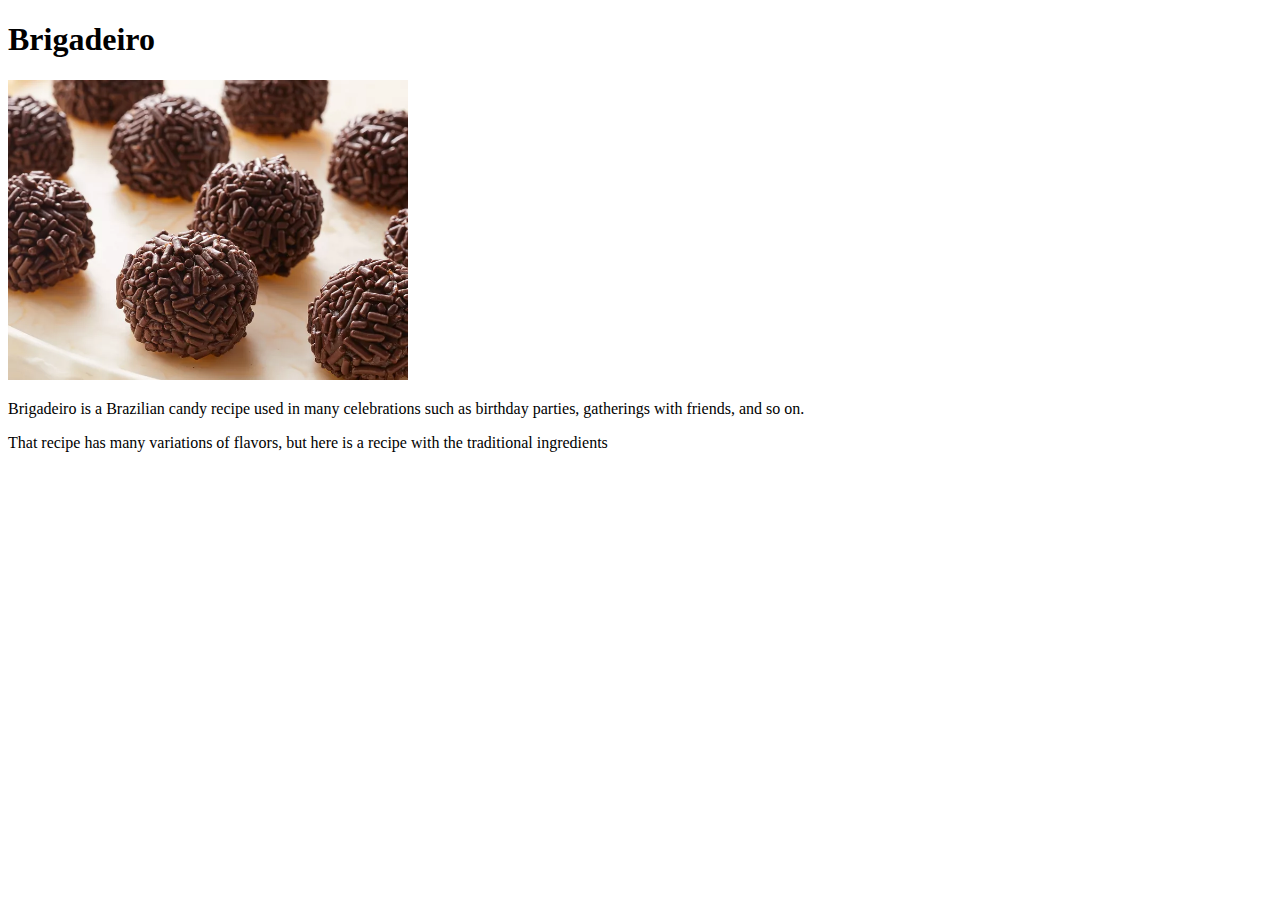
==== recipes/brigadeiro.html @ 381c5351 "create the directories images and recipes. create index.html and brigadeiro.html too the HTML files " ====
<!DOCTYPE html>
<html lang="en">
<head>
    <meta charset="UTF-8">
    <title>Brigadeiro recipe</title>
</head>
<body>
    <h1>Brigadeiro</h1>
    <img src="../images/Brigadeiro.webp" width="400">
    <p>Brigadeiro is a Brazilian candy recipe used in many celebrations such as birthday parties, gatherings with friends, and so on.</p>
    <p>That recipe has many variations of flavors, but here is a recipe with the traditional ingredients</p>
</body>
</html>
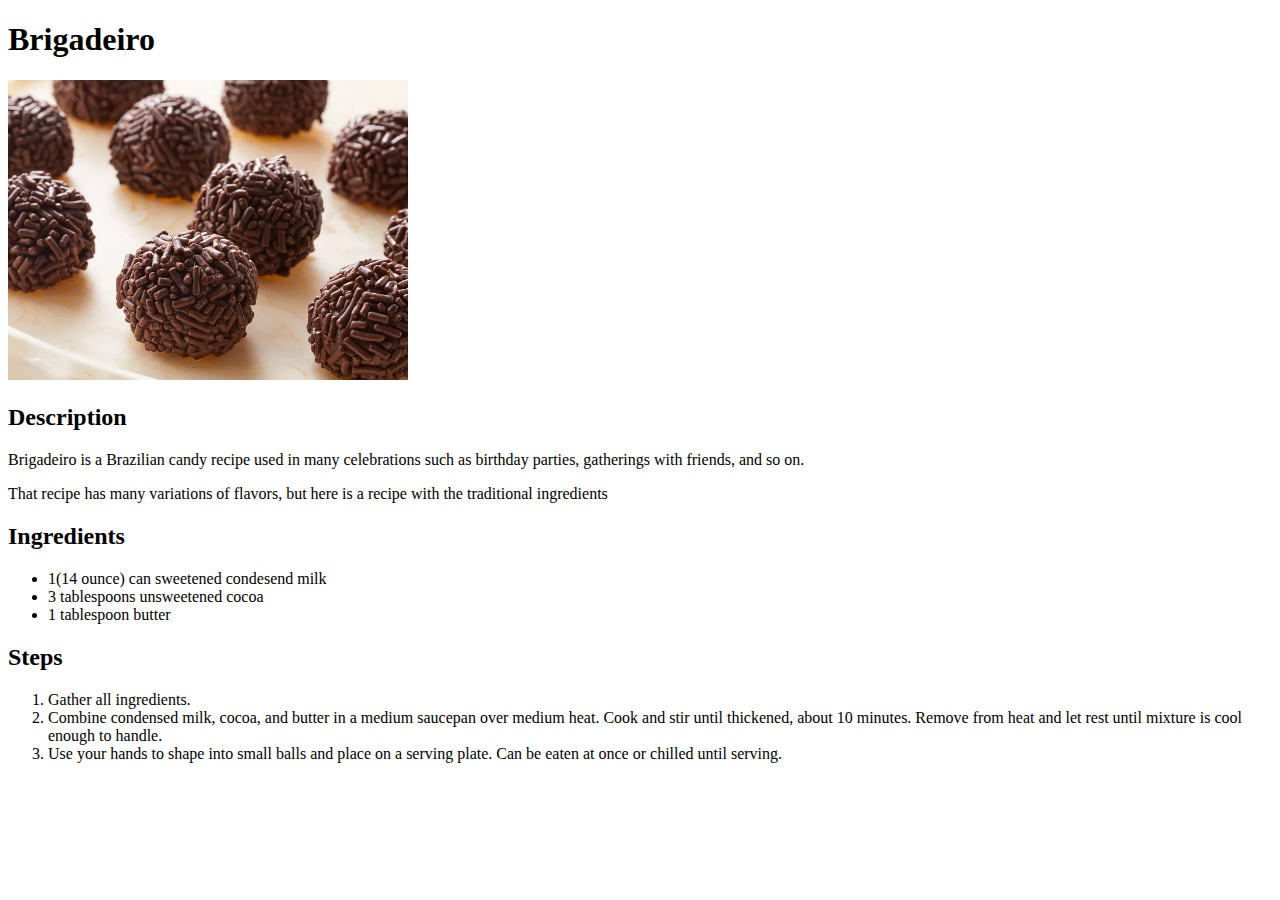
==== commit 7edb71e0: "Changes to index.html and brigadeiro.html In index.html the link to Brigadeiro.html was placed withi" ====
--- a/recipes/brigadeiro.html
+++ b/recipes/brigadeiro.html
@@ -7,7 +7,29 @@
 <body>
     <h1>Brigadeiro</h1>
     <img src="../images/Brigadeiro.webp" width="400">
+    <h2>Description</h2>
     <p>Brigadeiro is a Brazilian candy recipe used in many celebrations such as birthday parties, gatherings with friends, and so on.</p>
     <p>That recipe has many variations of flavors, but here is a recipe with the traditional ingredients</p>
+    <h2>Ingredients</h2>
+    <ul>
+        <li>1(14 ounce) can sweetened condesend milk</li>
+        <li>3 tablespoons unsweetened cocoa</li>
+        <li>1 tablespoon butter</li>
+    </ul>
+    <h2>Steps</h2>
+    <ol>
+        <li>
+            Gather all ingredients.
+        </li>
+        <li>
+            Combine condensed milk, cocoa, and butter in a medium saucepan 
+            over medium heat. Cook and stir until thickened, about 10 minutes. 
+            Remove from heat and let rest until mixture is cool enough to handle.
+        </li>
+        <li>
+            Use your hands to shape into small balls and place on a serving plate.
+            Can be eaten at once or chilled until serving.
+        </li>
+    </ol>
 </body>
 </html>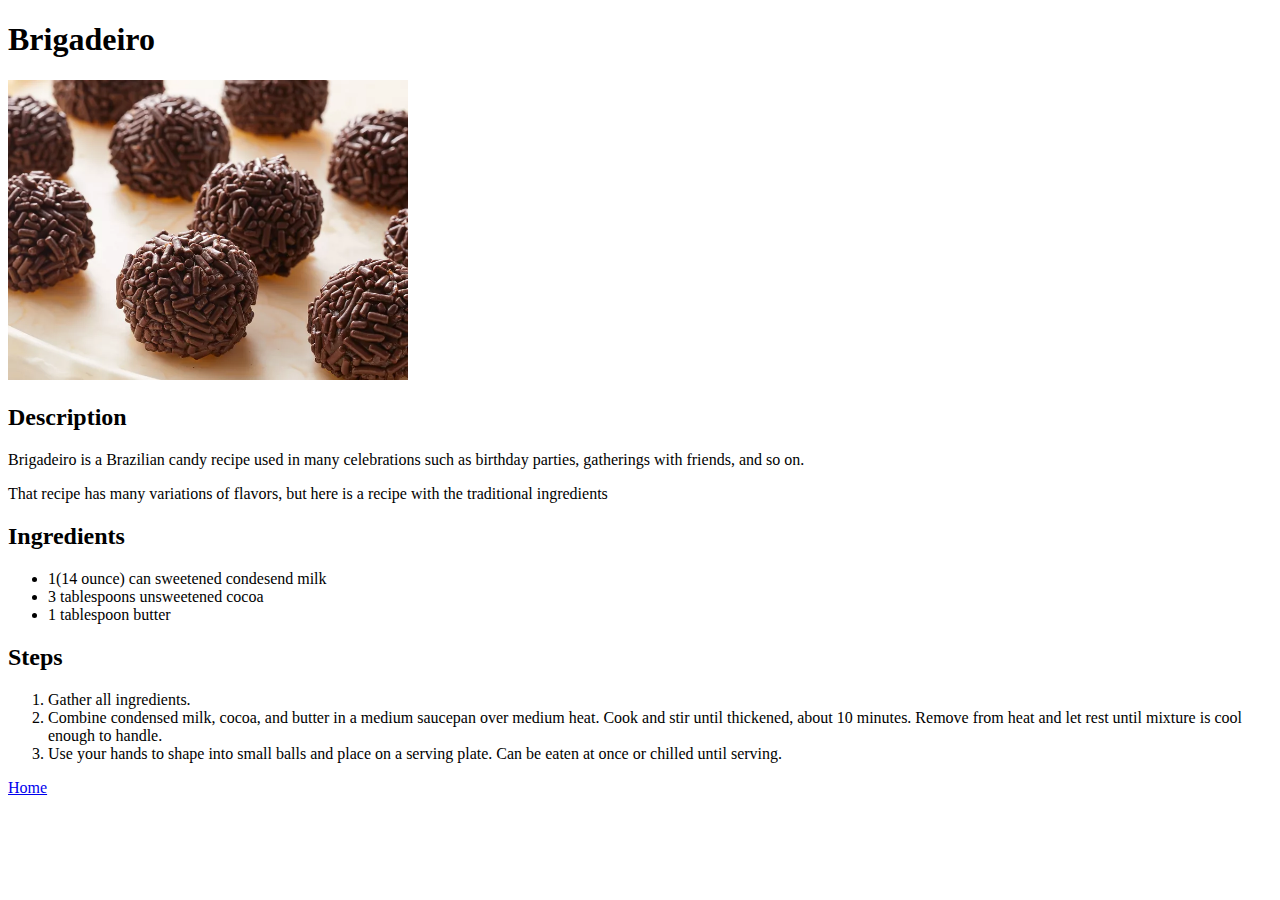
==== commit 6dec1e89: "created another html recipe file" ====
--- a/recipes/brigadeiro.html
+++ b/recipes/brigadeiro.html
@@ -6,7 +6,7 @@
 </head>
 <body>
     <h1>Brigadeiro</h1>
-    <img src="../images/Brigadeiro.webp" width="400">
+    <img src="images/Brigadeiro.webp" width="400" alt="An image of a Brazilian candy food. They are small balls of cocoa.">
     <h2>Description</h2>
     <p>Brigadeiro is a Brazilian candy recipe used in many celebrations such as birthday parties, gatherings with friends, and so on.</p>
     <p>That recipe has many variations of flavors, but here is a recipe with the traditional ingredients</p>
@@ -31,5 +31,6 @@
             Can be eaten at once or chilled until serving.
         </li>
     </ol>
+    <a href="../index.html">Home</a>
 </body>
 </html>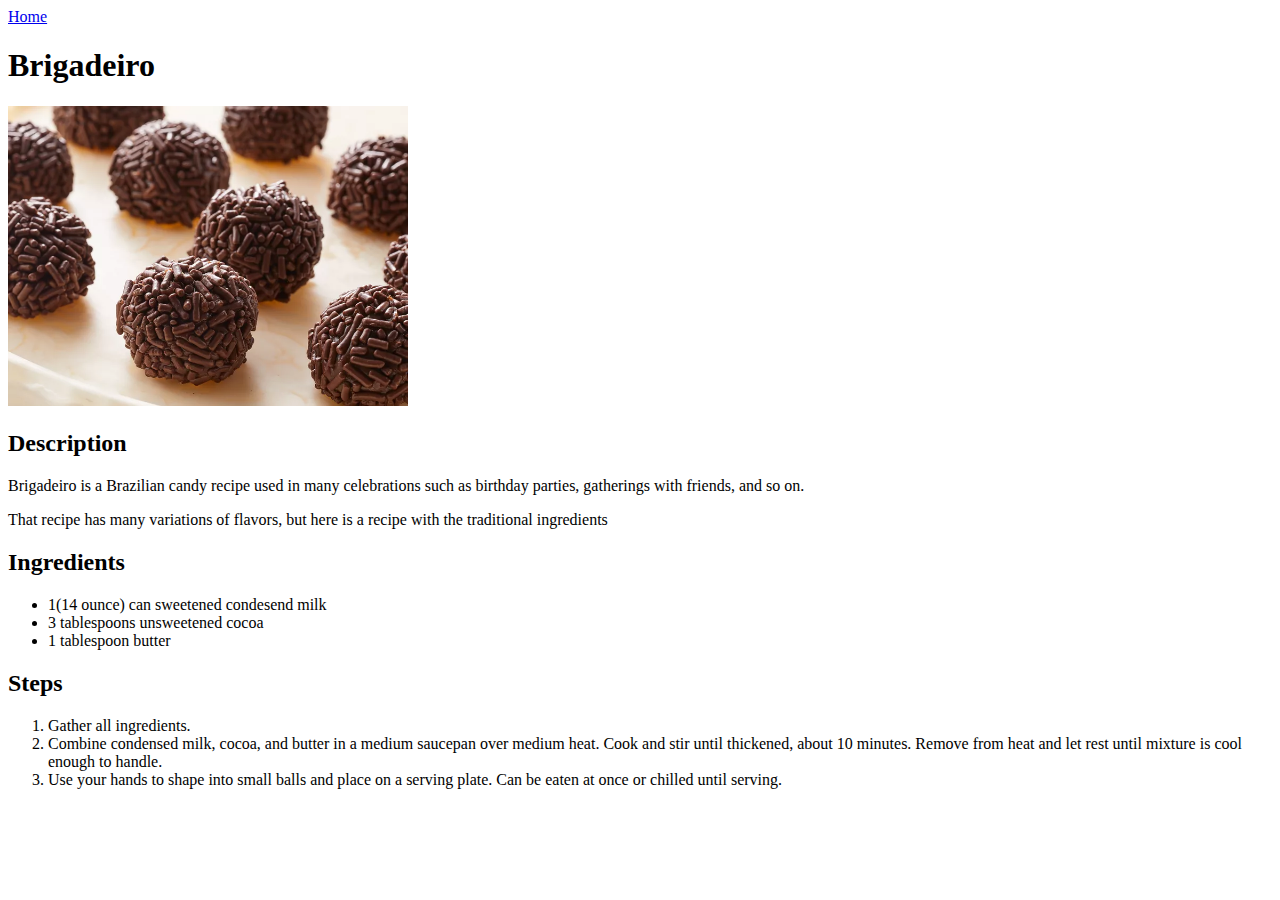
==== commit ac4ac6a5: "I added the tag and rel attributes to the index.html links and moved the home link to the top of the" ====
--- a/recipes/brigadeiro.html
+++ b/recipes/brigadeiro.html
@@ -5,6 +5,7 @@
     <title>Brigadeiro recipe</title>
 </head>
 <body>
+    <a href="../index.html" rel="noopener noreferrer">Home</a>
     <h1>Brigadeiro</h1>
     <img src="images/Brigadeiro.webp" width="400" alt="An image of a Brazilian candy food. They are small balls of cocoa.">
     <h2>Description</h2>
@@ -31,6 +32,5 @@
             Can be eaten at once or chilled until serving.
         </li>
     </ol>
-    <a href="../index.html">Home</a>
 </body>
 </html>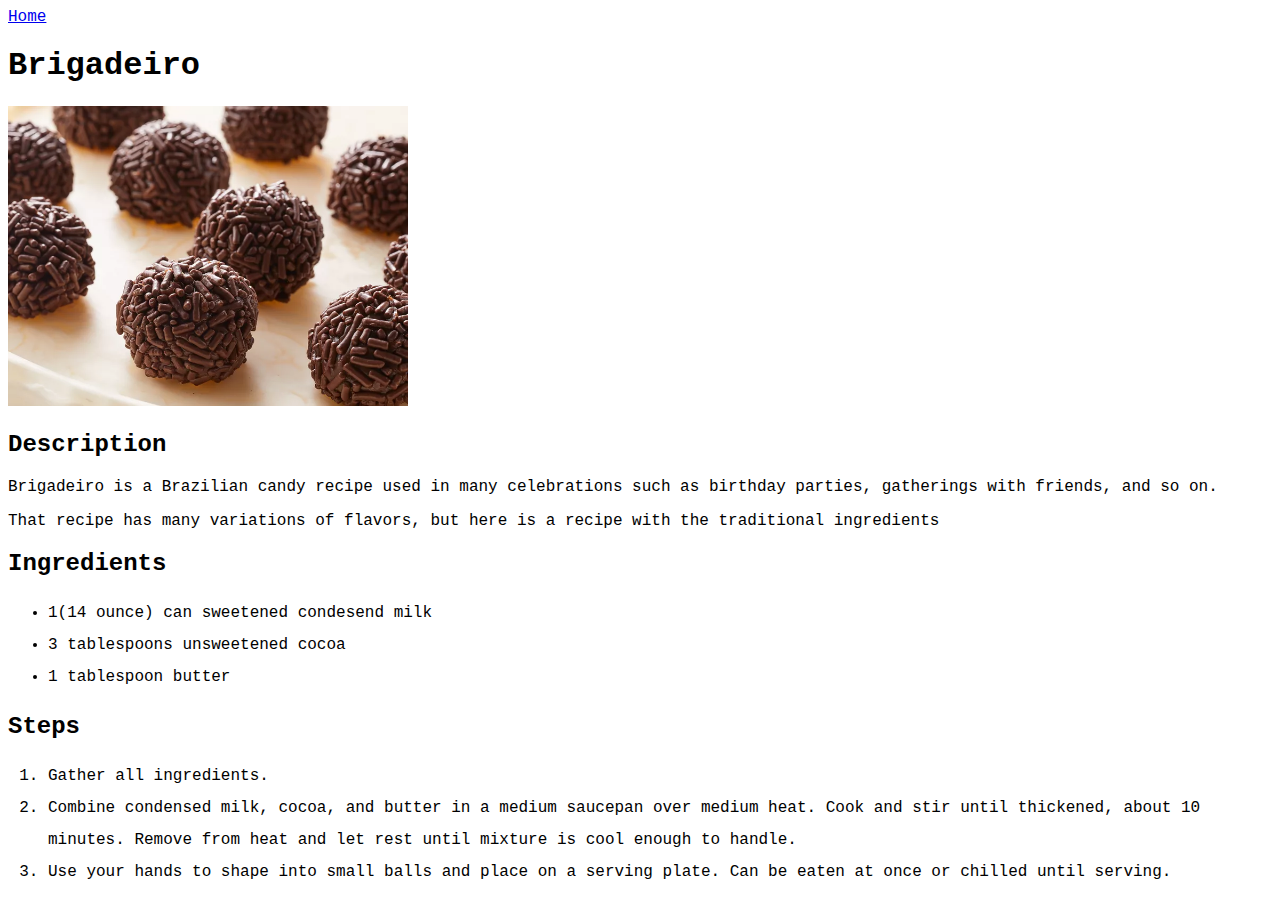
==== commit 6bcfbe56: "add a css stylersheet and a link to the styler in the html pages" ====
--- a/recipes/brigadeiro.html
+++ b/recipes/brigadeiro.html
@@ -3,6 +3,7 @@
 <head>
     <meta charset="UTF-8">
     <title>Brigadeiro recipe</title>
+    <link rel="stylesheet" href="../styler.css">
 </head>
 <body>
     <a href="../index.html" rel="noopener noreferrer">Home</a>
--- a/styler.css
+++ b/styler.css
@@ -0,0 +1,7 @@
+body {
+    font-family: "Courier New" , Arial, sans-serif;
+}
+
+ol, ul {
+    line-height: 2;
+}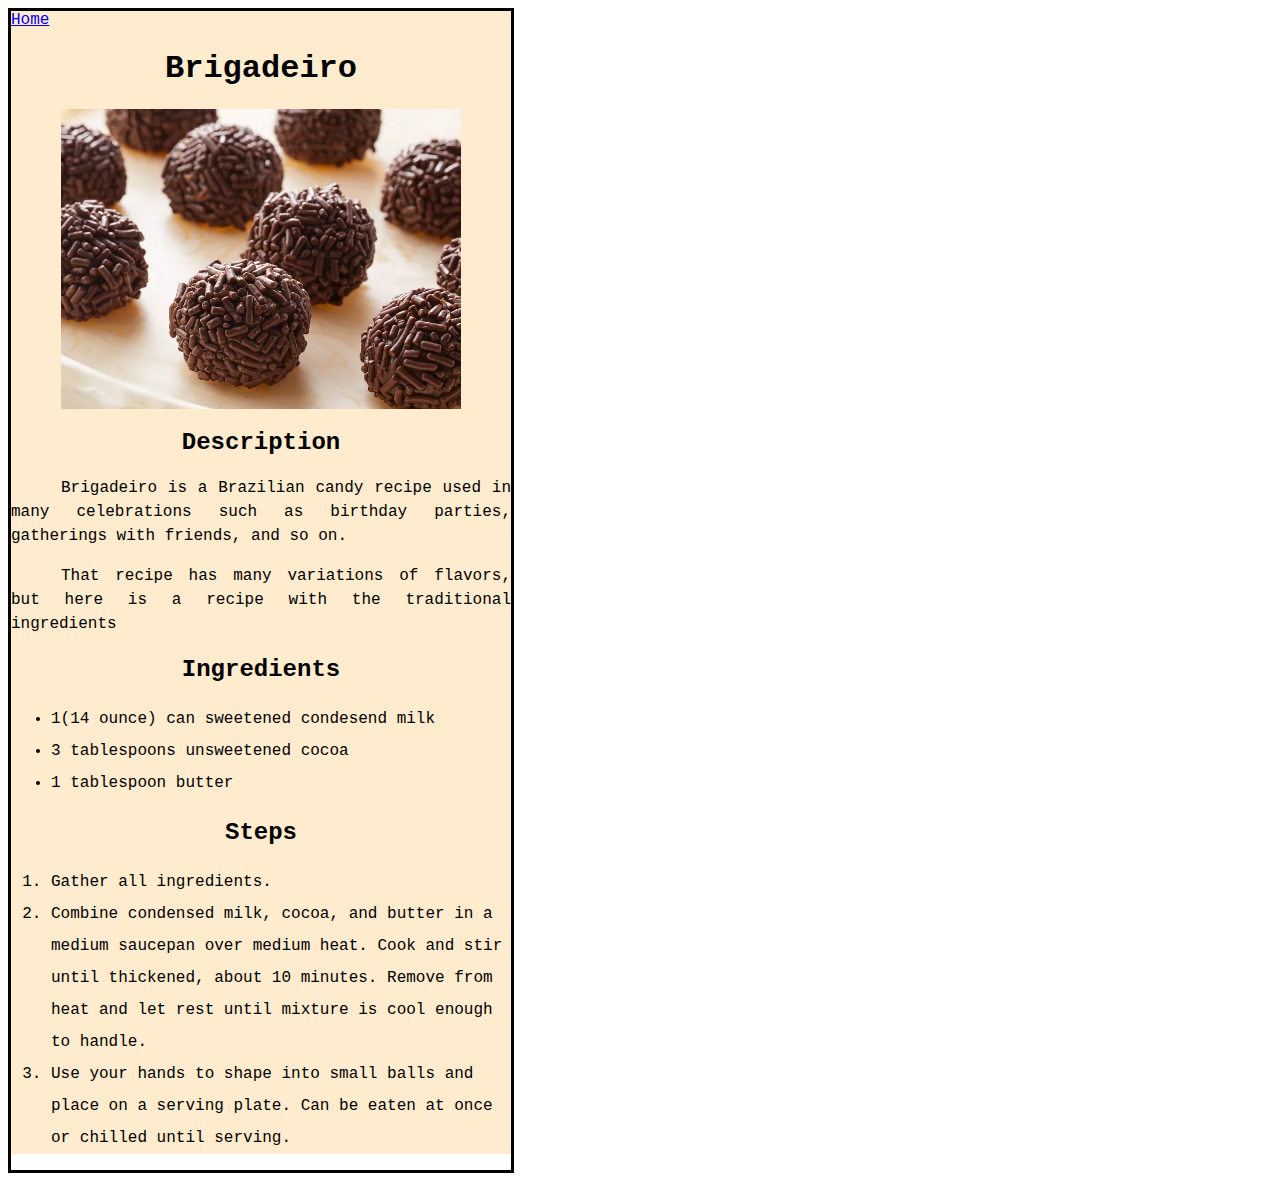
==== commit 4788180a: "Algumas modificações no estilo, estou apenas testando" ====
--- a/recipes/brigadeiro.html
+++ b/recipes/brigadeiro.html
@@ -6,32 +6,34 @@
     <link rel="stylesheet" href="../styler.css">
 </head>
 <body>
-    <a href="../index.html" rel="noopener noreferrer">Home</a>
-    <h1>Brigadeiro</h1>
-    <img src="images/Brigadeiro.webp" width="400" alt="An image of a Brazilian candy food. They are small balls of cocoa.">
-    <h2>Description</h2>
-    <p>Brigadeiro is a Brazilian candy recipe used in many celebrations such as birthday parties, gatherings with friends, and so on.</p>
-    <p>That recipe has many variations of flavors, but here is a recipe with the traditional ingredients</p>
-    <h2>Ingredients</h2>
-    <ul>
-        <li>1(14 ounce) can sweetened condesend milk</li>
-        <li>3 tablespoons unsweetened cocoa</li>
-        <li>1 tablespoon butter</li>
-    </ul>
-    <h2>Steps</h2>
-    <ol>
-        <li>
-            Gather all ingredients.
-        </li>
-        <li>
-            Combine condensed milk, cocoa, and butter in a medium saucepan 
-            over medium heat. Cook and stir until thickened, about 10 minutes. 
-            Remove from heat and let rest until mixture is cool enough to handle.
-        </li>
-        <li>
-            Use your hands to shape into small balls and place on a serving plate.
-            Can be eaten at once or chilled until serving.
-        </li>
-    </ol>
+    <div id="div-containerBrigadeiro">
+        <a href="../index.html" rel="noopener noreferrer">Home</a>
+        <h1>Brigadeiro</h1>
+        <img src="images/Brigadeiro.webp" width="400" alt="An image of a Brazilian candy food. They are small balls of cocoa.">
+        <h2>Description</h2>
+        <p>Brigadeiro is a Brazilian candy recipe used in many celebrations such as birthday parties, gatherings with friends, and so on.</p>
+        <p>That recipe has many variations of flavors, but here is a recipe with the traditional ingredients</p>
+        <h2>Ingredients</h2>
+        <ul>
+            <li>1(14 ounce) can sweetened condesend milk</li>
+            <li>3 tablespoons unsweetened cocoa</li>
+            <li>1 tablespoon butter</li>
+        </ul>
+        <h2>Steps</h2>
+        <ol>
+            <li>
+             Gather all ingredients.
+            </li>
+            <li>
+                Combine condensed milk, cocoa, and butter in a medium saucepan 
+                over medium heat. Cook and stir until thickened, about 10 minutes. 
+                Remove from heat and let rest until mixture is cool enough to handle.
+            </li>
+            <li>
+                Use your hands to shape into small balls and place on a serving plate.
+                Can be eaten at once or chilled until serving.
+            </li>
+        </ol>
+    </div>
 </body>
 </html>--- a/styler.css
+++ b/styler.css
@@ -1,7 +1,30 @@
 body {
     font-family: "Courier New" , Arial, sans-serif;
+    width: 500px;
+    height: auto;
+    border-style: solid;
+}
+ol, ul {
+    line-height: 2;
 }
 
-ol, ul {
-    line-height: 2;
-}+p{
+    text-align: justify;
+    text-indent: 50px;
+    line-height: 1.5 
+    
+
+}
+
+h1, h2 {
+    text-align: center;
+}
+
+#div-containerBrigadeiro {
+    background-color: blanchedalmond;
+}
+img {
+   display: block;
+   margin-left: auto;
+   margin-right: auto;
+}
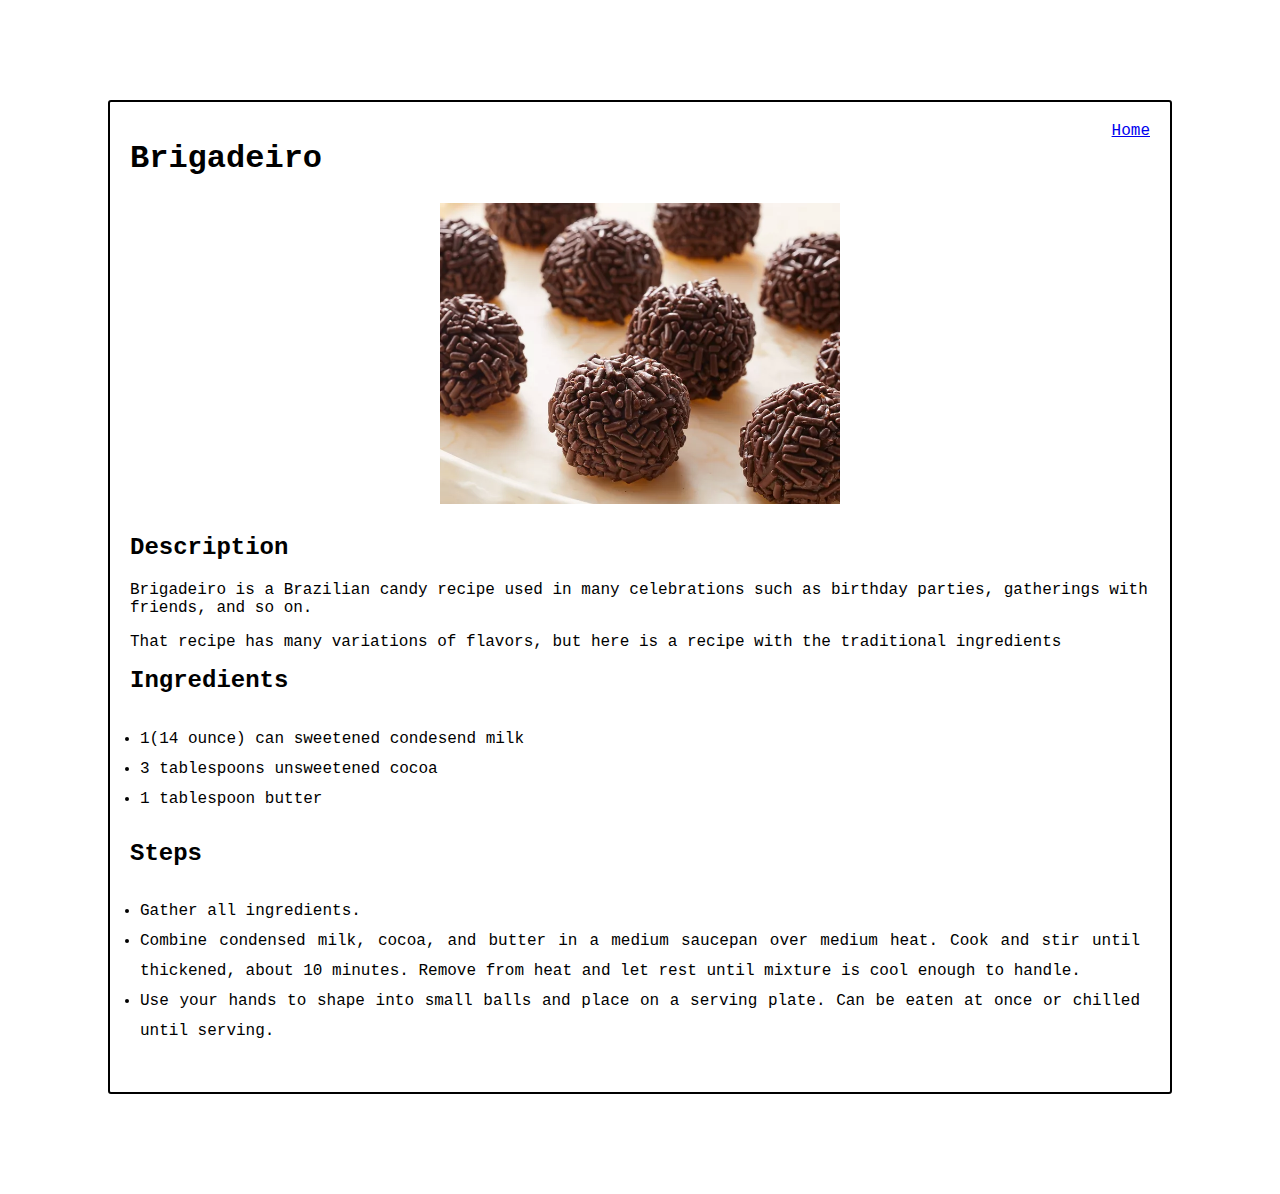
==== commit ff86f899: "styler.css melhorado, listas, links e divs foram modificados" ====
--- a/recipes/brigadeiro.html
+++ b/recipes/brigadeiro.html
@@ -6,34 +6,38 @@
     <link rel="stylesheet" href="../styler.css">
 </head>
 <body>
-    <div id="div-containerBrigadeiro">
-        <a href="../index.html" rel="noopener noreferrer">Home</a>
-        <h1>Brigadeiro</h1>
-        <img src="images/Brigadeiro.webp" width="400" alt="An image of a Brazilian candy food. They are small balls of cocoa.">
-        <h2>Description</h2>
-        <p>Brigadeiro is a Brazilian candy recipe used in many celebrations such as birthday parties, gatherings with friends, and so on.</p>
-        <p>That recipe has many variations of flavors, but here is a recipe with the traditional ingredients</p>
-        <h2>Ingredients</h2>
-        <ul>
-            <li>1(14 ounce) can sweetened condesend milk</li>
-            <li>3 tablespoons unsweetened cocoa</li>
-            <li>1 tablespoon butter</li>
-        </ul>
-        <h2>Steps</h2>
-        <ol>
-            <li>
-             Gather all ingredients.
-            </li>
-            <li>
-                Combine condensed milk, cocoa, and butter in a medium saucepan 
-                over medium heat. Cook and stir until thickened, about 10 minutes. 
-                Remove from heat and let rest until mixture is cool enough to handle.
-            </li>
-            <li>
-                Use your hands to shape into small balls and place on a serving plate.
-                Can be eaten at once or chilled until serving.
-            </li>
-        </ol>
+    <div class="receitas">
+        <div id="div-containerBrigadeiro">
+            <div class="link-home" >
+                <a href="../index.html" rel="noopener noreferrer">Home</a>
+            </div>
+            <h1>Brigadeiro</h1>
+            <img src="images/Brigadeiro.webp" width="400" alt="An image of a Brazilian candy food. They are small balls of cocoa.">
+            <h2>Description</h2>
+            <p>Brigadeiro is a Brazilian candy recipe used in many celebrations such as birthday parties, gatherings with friends, and so on.</p>
+            <p>That recipe has many variations of flavors, but here is a recipe with the traditional ingredients</p>
+            <h2>Ingredients</h2>
+            <ol>
+                <li>1(14 ounce) can sweetened condesend milk</li>
+                <li>3 tablespoons unsweetened cocoa</li>
+                <li>1 tablespoon butter</li>
+            </ol>
+            <h2>Steps</h2>
+            <ol>
+                <li>
+                Gather all ingredients.
+                </li>
+                <li>
+                    Combine condensed milk, cocoa, and butter in a medium saucepan 
+                    over medium heat. Cook and stir until thickened, about 10 minutes. 
+                    Remove from heat and let rest until mixture is cool enough to handle.
+                </li>
+                <li>
+                    Use your hands to shape into small balls and place on a serving plate.
+                    Can be eaten at once or chilled until serving.
+                </li>
+            </ol>
+        </div>
     </div>
 </body>
 </html>--- a/styler.css
+++ b/styler.css
@@ -1,5 +1,62 @@
+* {
+    font-family: "Courier New" , Arial, sans-serif;
+    padding: 0;
+    margin-top: 0;
+}
+.home {  
+    border: 2px;
+    border-radius: 3px;
+    border-color: black;
+    border-style: solid;
+    padding: 10px;
+    margin: 100px;
+}
+.home h1  {
+
+    text-align: center;
+    
+}
+
+.lista-receitas ul {
+    text-align:center;
+    list-style: none;
+
+    padding-top: 20px;
+    line-height: 30px;
+}
+ 
+.receitas {
+    border: 2px;
+    border-radius: 3px;
+    border-color: black;
+    border-style: solid;
+    padding: 20px;
+    margin: 100px;
+}
+
+.receitas ol {
+    text-align: justify;
+    list-style: disc;
+    padding: 10px;
+    line-height: 30px;
+}
+
+.link-home{
+    text-align: right;
+}
+
+img {
+    padding-top: 5px;
+    padding-bottom: 30px;
+    display: block;
+    margin-left: auto;
+    margin-right: auto;
+}
+
+
+/*
 body {
-    font-family: "Courier New" , Arial, sans-serif;
+    font-family: "Courier New" , Arial, sans-serif; 
     width: 500px;
     height: auto;
     border-style: solid;
@@ -12,19 +69,12 @@
     text-align: justify;
     text-indent: 50px;
     line-height: 1.5 
-    
-
 }
 
 h1, h2 {
     text-align: center;
 }
-
 #div-containerBrigadeiro {
     background-color: blanchedalmond;
 }
-img {
-   display: block;
-   margin-left: auto;
-   margin-right: auto;
-}
+*/
